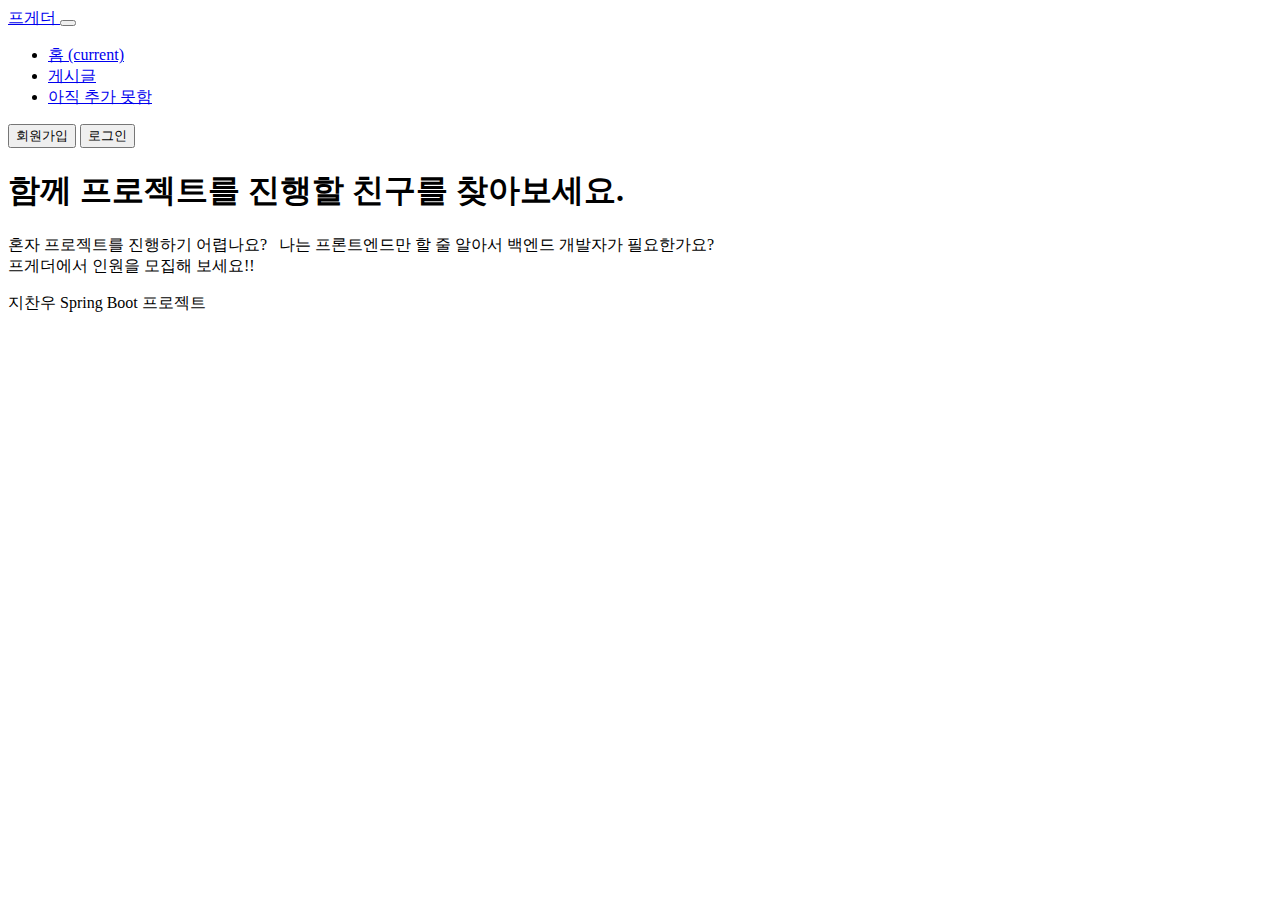
==== src/main/resources/templates/index.html @ 1840af58 "메인 페이지 추가" ====
<!doctype html>
<html xmlns:th="http://www.thymeleaf.org" class="h-100">
<div th:replace="fragment/common :: head"></div>

<!-- ---------- -->

<body class="d-flex flex-column h-100">
<!--header-->
<header>
    <!-- Fixed navbar -->
    <nav class="navbar navbar-expand-md navbar-dark fixed-top bg-dark">
        <a class="navbar-brand" href="#"> 프게더 </a>
        <button class="navbar-toggler" type="button" data-toggle="collapse" data-target="#navbarCollapse"
                aria-controls="navbarCollapse" aria-expanded="false" aria-label="Toggle navigation">
            <span class="navbar-toggler-icon"></span>
        </button>
        <div class="collapse navbar-collapse" id="navbarCollapse">
            <ul class="navbar-nav mr-auto">
                <li class="nav-item active">
                    <a class="nav-link" href="#">홈 <span class="sr-only">(current)</span></a>
                </li>
                <li class="nav-item">
                    <a class="nav-link" href="#">게시글 </a>
                </li>
                <li class="nav-item">
                    <a class="nav-link disabled" href="#" tabindex="-1" aria-disabled="true">아직 추가 못함</a>
                </li>
            </ul>
            <form class="form-inline mt-2 mt-md-0">
                <button class="btn btn-outline-success mr-sm-2" type="submit">회원가입</button>
                <button class="btn btn-success my-2 my-sm-0" type="submit">로그인</button>
            </form>
        </div>
    </nav>
</header>

<!--main-->
<main role="main" class="flex-shrink-0">
    <div class="container">
        <h1 class="mt-5">함께 프로젝트를 진행할 친구를 찾아보세요.</h1>
        <p class="lead font-weight">
            혼자 프로젝트를 진행하기 어렵나요? &nbsp 나는 프론트엔드만 할 줄 알아서 백엔드 개발자가 필요한가요?<br>프게더에서 인원을 모집해 보세요!!
        </p>
    </div>
</main>

<!--footer-->
<footer class="footer mt-auto py-3">
    <div class="container">
        <span class="text-muted">지찬우 Spring Boot 프로젝트</span>
    </div>
</footer>

<!--script-->
<div th:replace="fragment/common :: bootstrapScript"></div>
</body>
</html>
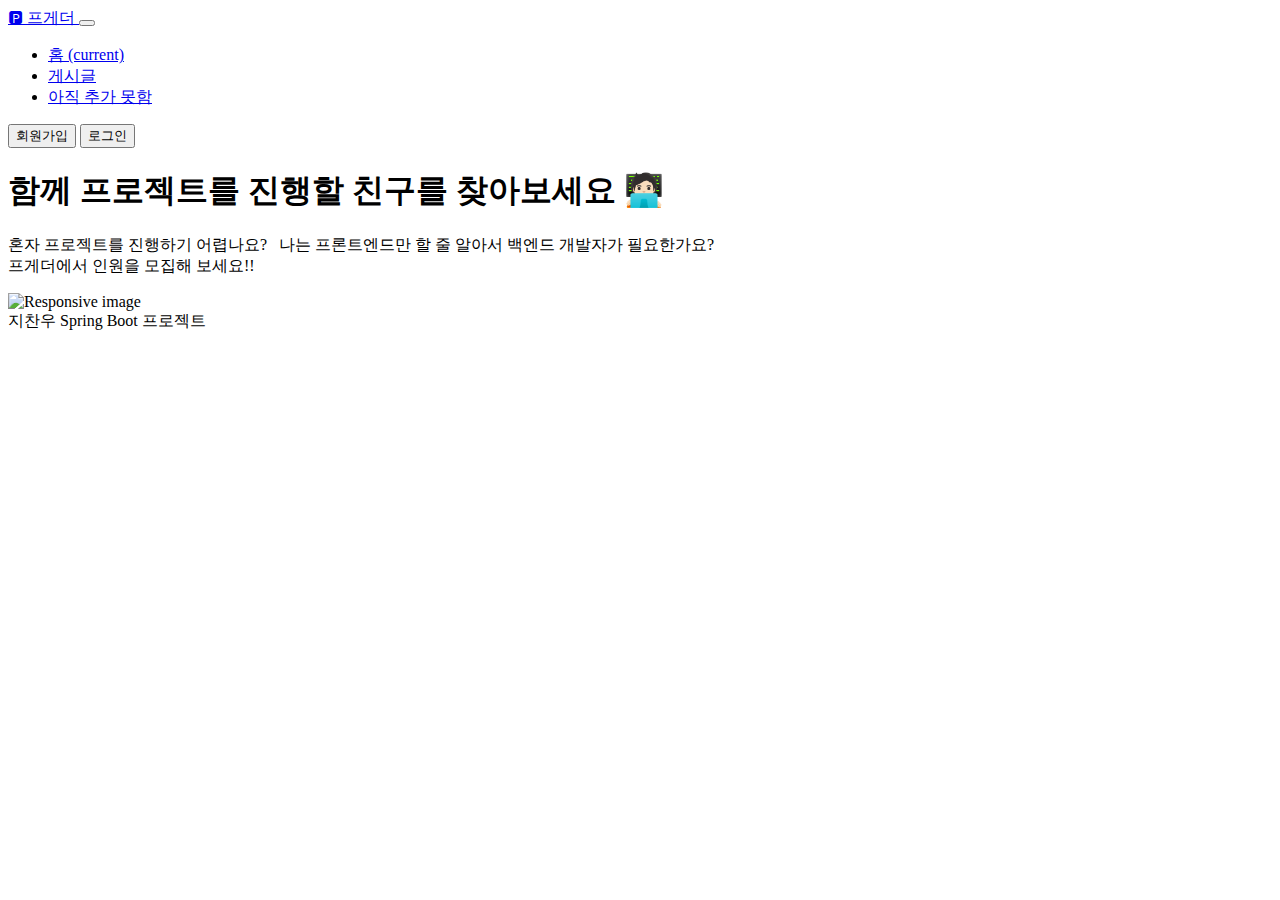
==== commit 88291f11: "이미지 추가" ====
--- a/src/main/resources/templates/index.html
+++ b/src/main/resources/templates/index.html
@@ -9,7 +9,7 @@
 <header>
     <!-- Fixed navbar -->
     <nav class="navbar navbar-expand-md navbar-dark fixed-top bg-dark">
-        <a class="navbar-brand" href="#"> 프게더 </a>
+        <a class="navbar-brand" href="#">🅿 프게더 </a>
         <button class="navbar-toggler" type="button" data-toggle="collapse" data-target="#navbarCollapse"
                 aria-controls="navbarCollapse" aria-expanded="false" aria-label="Toggle navigation">
             <span class="navbar-toggler-icon"></span>
@@ -37,11 +37,14 @@
 <!--main-->
 <main role="main" class="flex-shrink-0">
     <div class="container">
-        <h1 class="mt-5">함께 프로젝트를 진행할 친구를 찾아보세요.</h1>
-        <p class="lead font-weight">
+        <h1 class="card-title mt-5">함께 프로젝트를 진행할 친구를 찾아보세요 🧑🏻‍💻</h1>
+        <p class="card-text lead font-weight">
             혼자 프로젝트를 진행하기 어렵나요? &nbsp 나는 프론트엔드만 할 줄 알아서 백엔드 개발자가 필요한가요?<br>프게더에서 인원을 모집해 보세요!!
         </p>
+        <img src="https://images.unsplash.com/photo-1572177812156-58036aae439c?ixlib=rb-4.0.3&ixid=MnwxMjA3fDB8MHxwaG90by1wYWdlfHx8fGVufDB8fHx8&auto=format&fit=crop&w=1770&q=80"
+             class="img-fluid mb-5 mt-3" alt="Responsive image" width="80%" height="80%">
     </div>
+
 </main>
 
 <!--footer-->
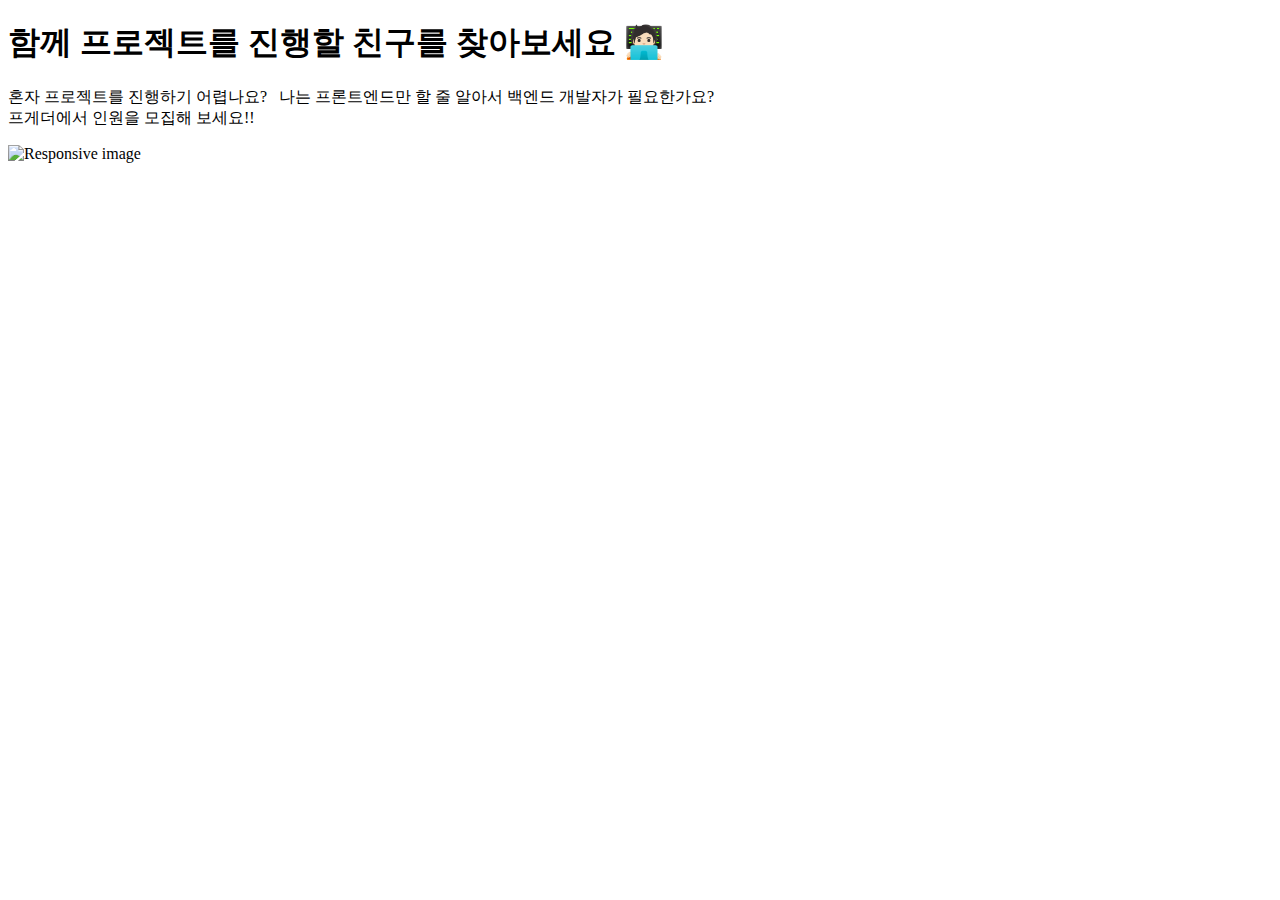
==== commit b306d6a6: "프로필 카드 추가" ====
--- a/src/main/resources/templates/index.html
+++ b/src/main/resources/templates/index.html
@@ -5,34 +5,8 @@
 <!-- ---------- -->
 
 <body class="d-flex flex-column h-100">
-<!--header-->
-<header>
-    <!-- Fixed navbar -->
-    <nav class="navbar navbar-expand-md navbar-dark fixed-top bg-dark">
-        <a class="navbar-brand" href="#">🅿 프게더 </a>
-        <button class="navbar-toggler" type="button" data-toggle="collapse" data-target="#navbarCollapse"
-                aria-controls="navbarCollapse" aria-expanded="false" aria-label="Toggle navigation">
-            <span class="navbar-toggler-icon"></span>
-        </button>
-        <div class="collapse navbar-collapse" id="navbarCollapse">
-            <ul class="navbar-nav mr-auto">
-                <li class="nav-item active">
-                    <a class="nav-link" href="#">홈 <span class="sr-only">(current)</span></a>
-                </li>
-                <li class="nav-item">
-                    <a class="nav-link" href="#">게시글 </a>
-                </li>
-                <li class="nav-item">
-                    <a class="nav-link disabled" href="#" tabindex="-1" aria-disabled="true">아직 추가 못함</a>
-                </li>
-            </ul>
-            <form class="form-inline mt-2 mt-md-0">
-                <button class="btn btn-outline-success mr-sm-2" type="submit">회원가입</button>
-                <button class="btn btn-success my-2 my-sm-0" type="submit">로그인</button>
-            </form>
-        </div>
-    </nav>
-</header>
+<!-- header -->
+<div th:replace="fragment/common :: header"></div>
 
 <!--main-->
 <main role="main" class="flex-shrink-0">
@@ -44,15 +18,10 @@
         <img src="https://images.unsplash.com/photo-1572177812156-58036aae439c?ixlib=rb-4.0.3&ixid=MnwxMjA3fDB8MHxwaG90by1wYWdlfHx8fGVufDB8fHx8&auto=format&fit=crop&w=1770&q=80"
              class="img-fluid mb-5 mt-3" alt="Responsive image" width="80%" height="80%">
     </div>
-
 </main>
 
-<!--footer-->
-<footer class="footer mt-auto py-3">
-    <div class="container">
-        <span class="text-muted">지찬우 Spring Boot 프로젝트</span>
-    </div>
-</footer>
+<!-- footer -->
+<div th:replace="fragment/common :: footer"></div>
 
 <!--script-->
 <div th:replace="fragment/common :: bootstrapScript"></div>
